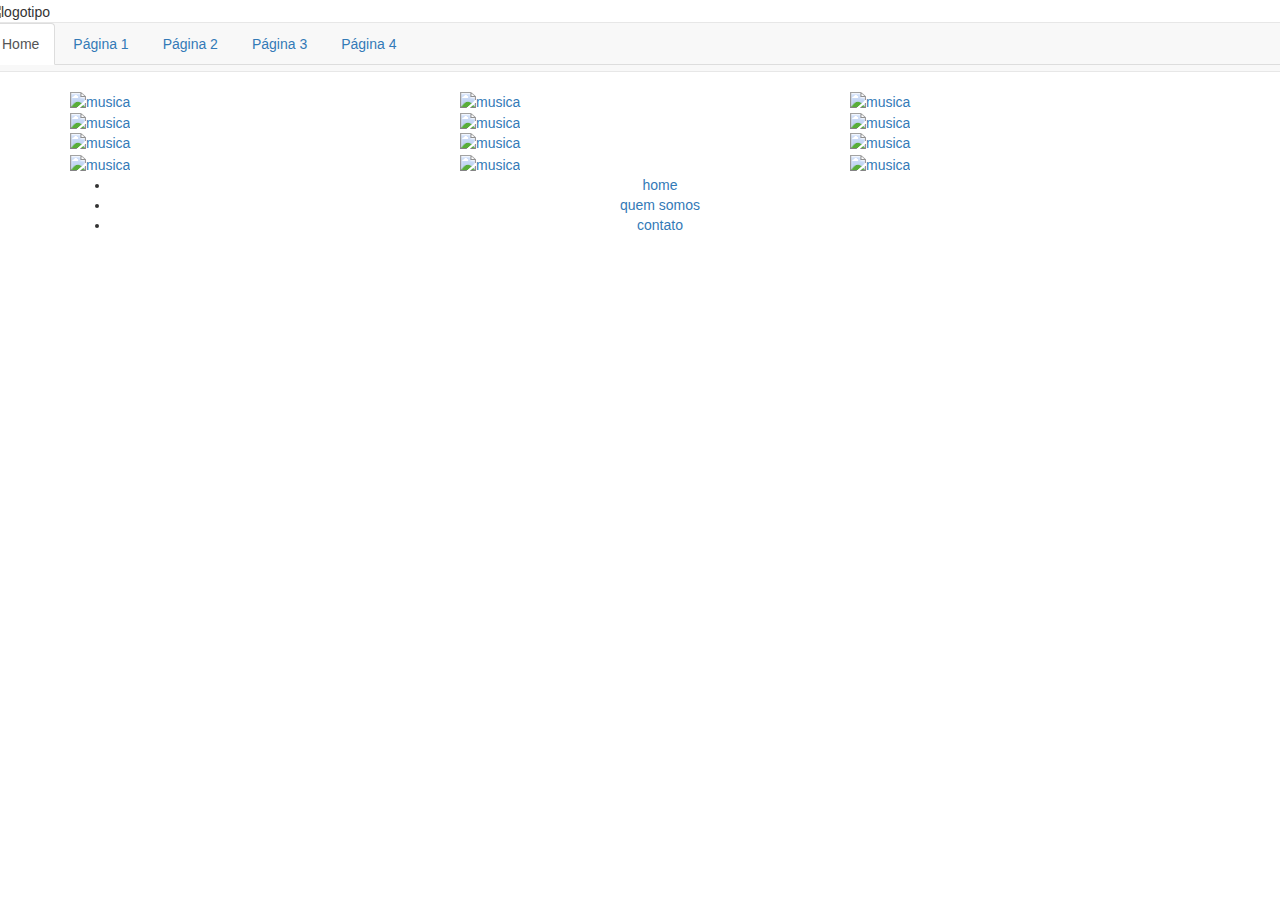
==== index.html @ 44a1aacc "add home" ====
<!DOCTYPE html>
<html lang="pt">
<head>
    <meta charset="UTF-8">
    <meta name="viewport" content="width=device-width, initial-scale=1.0">
    <meta http-equiv="X-UA-Compatible" content="ie=edge">
    <link rel="stylesheet" href="https://maxcdn.bootstrapcdn.com/bootstrap/3.3.7/css/bootstrap.min.css" integrity="sha384-BVYiiSIFeK1dGmJRAkycuHAHRg32OmUcww7on3RYdg4Va+PmSTsz/K68vbdEjh4u" crossorigin="anonymous">
		<link rel="stylesheet" href="css/style.css">
    <title>maxperience</title>
</head>

<body>

<!-- header e menu -->
<div class="row">
  <header class="main-header text-center btn-group">
    <img class="logo" src="images/logo_maxperience.png" alt="logotipo" class="logo img-circle">
</header>

<div class="menu">
    <nav class="main-nav navbar navbar-default">
      <ul class="nav nav-tabs">
  <li role="presentation" class="active"><a href="#">Home</a></li>
  <li role="presentation"><a href="#">Página 1</a></li>
  <li role="presentation"><a href="#">Página 2</a></li>
  <li role="presentation"><a href="#">Página 3</a></li>
  <li role="presentation"><a href="#">Página 4</a></li>
</ul>

</nav>
</div>
</div>

<!-- categorias de experiências -->
<div class="container">

<section class="vip-products row">

  <a href="#">
    <article class="product col-lg-4 col-sm-6 col-xs-12">
      <img src="images/music_maxperience.png" alt="musica" class="img-responsive">
      <img src="images/logo_musica.png" alt="musica" class="icone">
    </article>
  </a>

<a href="#">
  <article class="product col-lg-4 col-sm-6 col-xs-12">
    <img src="images/music_maxperience.png" alt="musica" class="img-responsive">
    <img src="images/logo_musica.png" alt="musica" class="icone">
  </article>
</a>

<a href="#">
  <article class="product col-lg-4 col-sm-6 col-xs-12">
    <img src="images/music_maxperience.png" alt="musica" class="img-responsive">
    <img src="images/logo_musica.png" alt="musica" class="icone">
  </article>
</a>

<a href="#">
  <article class="product col-lg-4 col-sm-6 col-xs-12">
    <img src="images/music_maxperience.png" alt="musica" class="img-responsive">
    <img src="images/logo_musica.png" alt="musica" class="icone">
  </article>
</a>

<a href="#">
  <article class="product col-lg-4 col-sm-6 col-xs-12">
    <img src="images/music_maxperience.png" alt="musica" class="img-responsive">
    <img src="images/logo_musica.png" alt="musica" class="icone">
  </article>
</a>

<a href="#">
  <article class="product col-lg-4 col-sm-6 col-xs-12">
    <img src="images/music_maxperience.png" alt="musica" class="img-responsive">
    <img src="images/logo_musica.png" alt="musica" class="icone">
  </article>
</a>


</section>


<!-- footer -->
<footer class="main-footer text-center">
  <ul>
    <li><a href="#">home</a></li>
    <li><a href="#">quem somos</a></li>
    <li><a href="#">contato</a></li>
  </ul>
</footer>

</div>

  <script
    src="https://code.jquery.com/jquery-3.3.1.slim.min.js"
    integrity="sha256-3edrmyuQ0w65f8gfBsqowzjJe2iM6n0nKciPUp8y+7E="
    crossorigin="anonymous"></script>
  <script src="https://maxcdn.bootstrapcdn.com/bootstrap/3.3.7/js/bootstrap.min.js" integrity="sha384-Tc5IQib027qvyjSMfHjOMaLkfuWVxZxUPnCJA7l2mCWNIpG9mGCD8wGNIcPD7Txa" crossorigin="anonymous"></script>
</body>
</html>
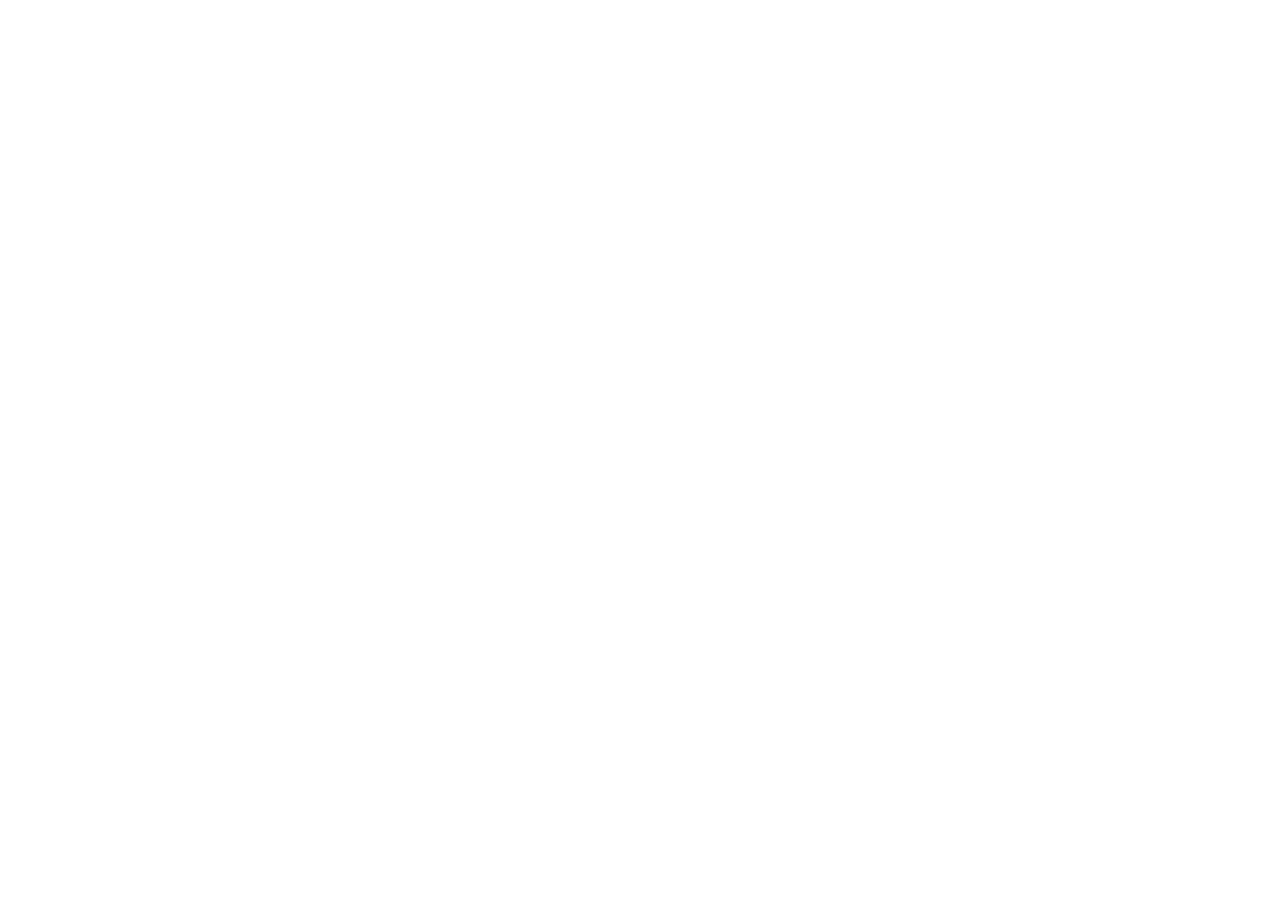
==== commit 3760411c: "adicionado bootstrap" ====
--- a/index.html
+++ b/index.html
@@ -4,99 +4,9 @@
     <meta charset="UTF-8">
     <meta name="viewport" content="width=device-width, initial-scale=1.0">
     <meta http-equiv="X-UA-Compatible" content="ie=edge">
-    <link rel="stylesheet" href="https://maxcdn.bootstrapcdn.com/bootstrap/3.3.7/css/bootstrap.min.css" integrity="sha384-BVYiiSIFeK1dGmJRAkycuHAHRg32OmUcww7on3RYdg4Va+PmSTsz/K68vbdEjh4u" crossorigin="anonymous">
-		<link rel="stylesheet" href="css/style.css">
-    <title>maxperience</title>
+    <title>Document</title>
 </head>
-
 <body>
-
-<!-- header e menu -->
-<div class="row">
-  <header class="main-header text-center btn-group">
-    <img class="logo" src="images/logo_maxperience.png" alt="logotipo" class="logo img-circle">
-</header>
-
-<div class="menu">
-    <nav class="main-nav navbar navbar-default">
-      <ul class="nav nav-tabs">
-  <li role="presentation" class="active"><a href="#">Home</a></li>
-  <li role="presentation"><a href="#">Página 1</a></li>
-  <li role="presentation"><a href="#">Página 2</a></li>
-  <li role="presentation"><a href="#">Página 3</a></li>
-  <li role="presentation"><a href="#">Página 4</a></li>
-</ul>
-
-</nav>
-</div>
-</div>
-
-<!-- categorias de experiências -->
-<div class="container">
-
-<section class="vip-products row">
-
-  <a href="#">
-    <article class="product col-lg-4 col-sm-6 col-xs-12">
-      <img src="images/music_maxperience.png" alt="musica" class="img-responsive">
-      <img src="images/logo_musica.png" alt="musica" class="icone">
-    </article>
-  </a>
-
-<a href="#">
-  <article class="product col-lg-4 col-sm-6 col-xs-12">
-    <img src="images/music_maxperience.png" alt="musica" class="img-responsive">
-    <img src="images/logo_musica.png" alt="musica" class="icone">
-  </article>
-</a>
-
-<a href="#">
-  <article class="product col-lg-4 col-sm-6 col-xs-12">
-    <img src="images/music_maxperience.png" alt="musica" class="img-responsive">
-    <img src="images/logo_musica.png" alt="musica" class="icone">
-  </article>
-</a>
-
-<a href="#">
-  <article class="product col-lg-4 col-sm-6 col-xs-12">
-    <img src="images/music_maxperience.png" alt="musica" class="img-responsive">
-    <img src="images/logo_musica.png" alt="musica" class="icone">
-  </article>
-</a>
-
-<a href="#">
-  <article class="product col-lg-4 col-sm-6 col-xs-12">
-    <img src="images/music_maxperience.png" alt="musica" class="img-responsive">
-    <img src="images/logo_musica.png" alt="musica" class="icone">
-  </article>
-</a>
-
-<a href="#">
-  <article class="product col-lg-4 col-sm-6 col-xs-12">
-    <img src="images/music_maxperience.png" alt="musica" class="img-responsive">
-    <img src="images/logo_musica.png" alt="musica" class="icone">
-  </article>
-</a>
-
-
-</section>
-
-
-<!-- footer -->
-<footer class="main-footer text-center">
-  <ul>
-    <li><a href="#">home</a></li>
-    <li><a href="#">quem somos</a></li>
-    <li><a href="#">contato</a></li>
-  </ul>
-</footer>
-
-</div>
-
-  <script
-    src="https://code.jquery.com/jquery-3.3.1.slim.min.js"
-    integrity="sha256-3edrmyuQ0w65f8gfBsqowzjJe2iM6n0nKciPUp8y+7E="
-    crossorigin="anonymous"></script>
-  <script src="https://maxcdn.bootstrapcdn.com/bootstrap/3.3.7/js/bootstrap.min.js" integrity="sha384-Tc5IQib027qvyjSMfHjOMaLkfuWVxZxUPnCJA7l2mCWNIpG9mGCD8wGNIcPD7Txa" crossorigin="anonymous"></script>
+    
 </body>
-</html>
+</html>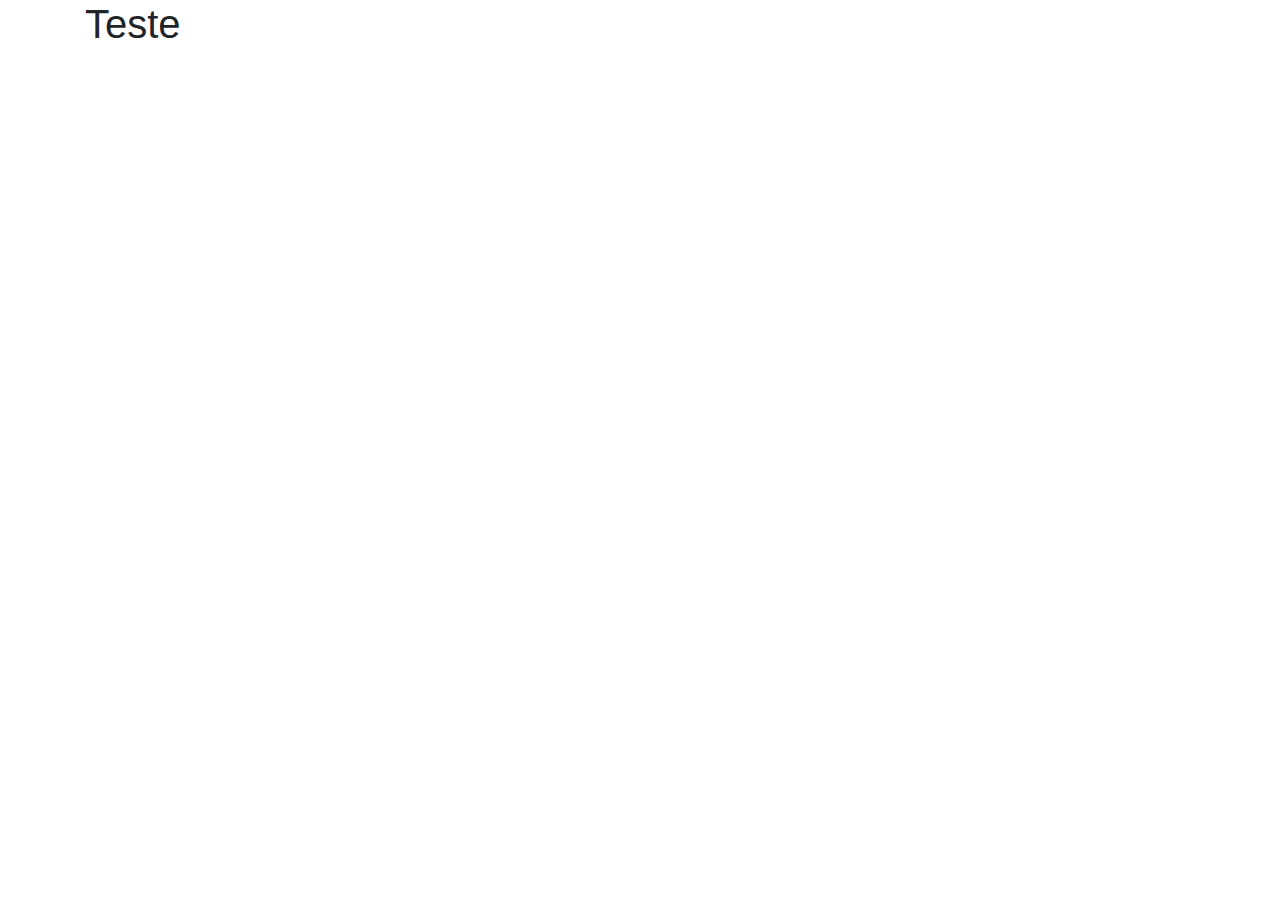
==== commit 9da936a8: "pastas renomeadas" ====
--- a/index.html
+++ b/index.html
@@ -4,9 +4,17 @@
     <meta charset="UTF-8">
     <meta name="viewport" content="width=device-width, initial-scale=1.0">
     <meta http-equiv="X-UA-Compatible" content="ie=edge">
-    <title>Document</title>
+    <!-- Bootstrap -->
+    <link rel="stylesheet" href="css/bootstrap/bootstrap.css">
+    <link rel="stylesheet" href="css/bootstrap/bootstrap-grid.css">
+    <link rel="stylesheet" href="css/bootstrap/bootstrap-reboot.css">
+    <!-- Custom CSS -->
+    <link rel="stylesheet" href="css/custom/style.css">
+    <title>Home</title>
 </head>
 <body>
-    
+    <div class="container">
+            <h1>Teste</h1>
+    </div>
 </body>
 </html>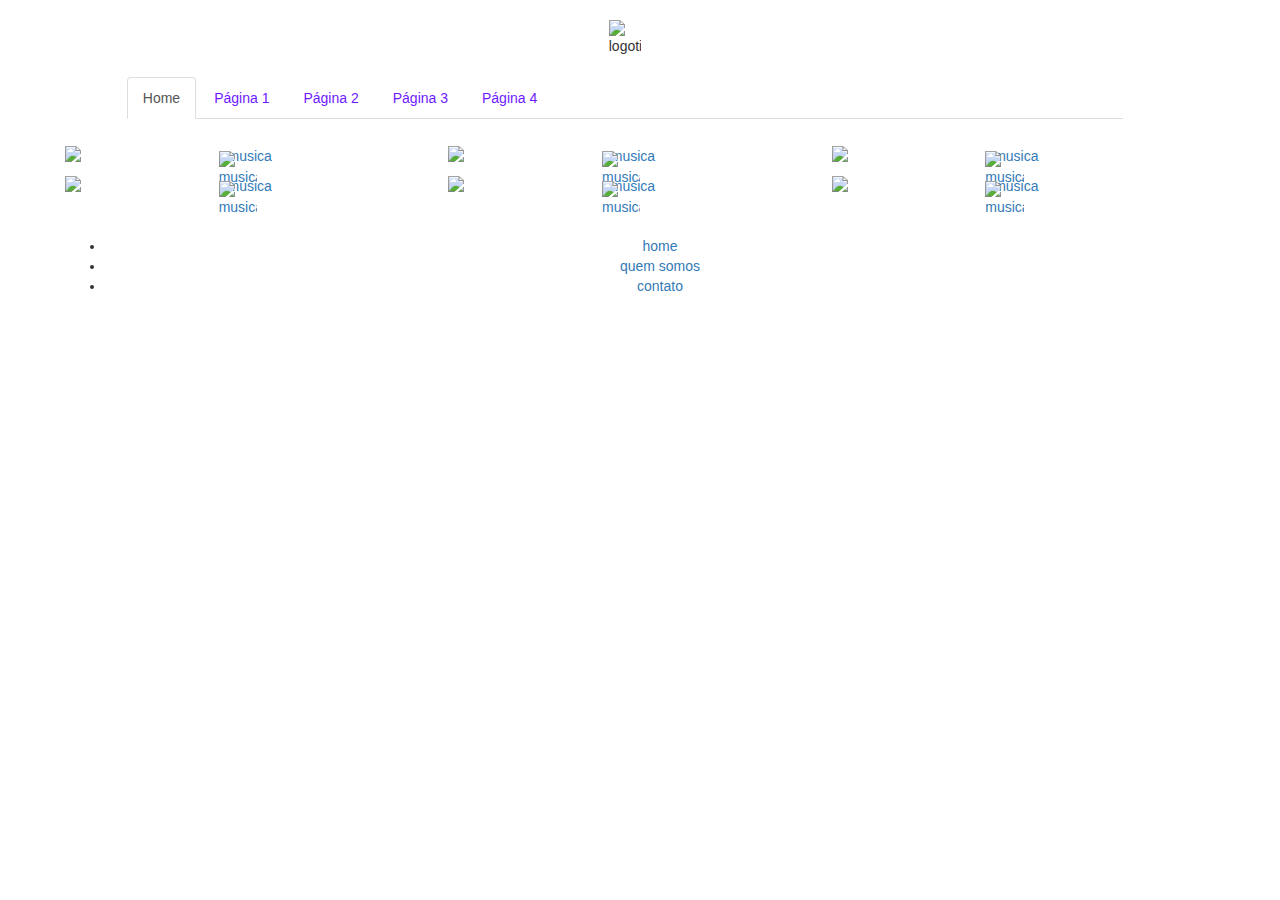
==== commit 88d18eb4: "adicionando home" ====
--- a/index.html
+++ b/index.html
@@ -1,20 +1,103 @@
 <!DOCTYPE html>
 <html lang="pt">
+
 <head>
     <meta charset="UTF-8">
     <meta name="viewport" content="width=device-width, initial-scale=1.0">
     <meta http-equiv="X-UA-Compatible" content="ie=edge">
-    <!-- Bootstrap -->
-    <link rel="stylesheet" href="css/bootstrap/bootstrap.css">
-    <link rel="stylesheet" href="css/bootstrap/bootstrap-grid.css">
-    <link rel="stylesheet" href="css/bootstrap/bootstrap-reboot.css">
-    <!-- Custom CSS -->
-    <link rel="stylesheet" href="css/custom/style.css">
-    <title>Home</title>
+    <link rel="stylesheet" href="https://maxcdn.bootstrapcdn.com/bootstrap/3.3.7/css/bootstrap.min.css" integrity="sha384-BVYiiSIFeK1dGmJRAkycuHAHRg32OmUcww7on3RYdg4Va+PmSTsz/K68vbdEjh4u" crossorigin="anonymous">
+		<link rel="stylesheet" href="css/style.css">
+    <title>maxperience</title>
 </head>
+
 <body>
-    <div class="container">
-            <h1>Teste</h1>
-    </div>
+
+<!-- header e menu -->
+<div class="row">
+  <header class="main-header text-center btn-group">
+    <img class="logo" src="images/logo_maxperience.png" alt="logotipo" class="logo img-circle">
+</header>
+
+<div class="menu">
+    <nav class="main-nav navbar navbar-default">
+      <ul class="nav nav-tabs">
+  <li role="presentation" class="active"><a href="#">Home</a></li>
+  <li role="presentation"><a href="#">Página 1</a></li>
+  <li role="presentation"><a href="#">Página 2</a></li>
+  <li role="presentation"><a href="#">Página 3</a></li>
+  <li role="presentation"><a href="#">Página 4</a></li>
+</ul>
+
+</nav>
+</div>
+</div>
+
+<!-- categorias de experiências -->
+<div class="container">
+
+<section class="vip-products row">
+
+  <a href="#">
+    <article class="product col-lg-4 col-sm-6 col-xs-12">
+      <img src="images/music_maxperience.png" alt="musica" class="img-responsive">
+      <img src="images/logo_musica.png" alt="musica" class="icone">
+    </article>
+  </a>
+
+<a href="#">
+  <article class="product col-lg-4 col-sm-6 col-xs-12">
+    <img src="images/music_maxperience.png" alt="musica" class="img-responsive">
+    <img src="images/logo_musica.png" alt="musica" class="icone">
+  </article>
+</a>
+
+<a href="#">
+  <article class="product col-lg-4 col-sm-6 col-xs-12">
+    <img src="images/music_maxperience.png" alt="musica" class="img-responsive">
+    <img src="images/logo_musica.png" alt="musica" class="icone">
+  </article>
+</a>
+
+<a href="#">
+  <article class="product col-lg-4 col-sm-6 col-xs-12">
+    <img src="images/music_maxperience.png" alt="musica" class="img-responsive">
+    <img src="images/logo_musica.png" alt="musica" class="icone">
+  </article>
+</a>
+
+<a href="#">
+  <article class="product col-lg-4 col-sm-6 col-xs-12">
+    <img src="images/music_maxperience.png" alt="musica" class="img-responsive">
+    <img src="images/logo_musica.png" alt="musica" class="icone">
+  </article>
+</a>
+
+<a href="#">
+  <article class="product col-lg-4 col-sm-6 col-xs-12">
+    <img src="images/music_maxperience.png" alt="musica" class="img-responsive">
+    <img src="images/logo_musica.png" alt="musica" class="icone">
+  </article>
+</a>
+
+
+</section>
+
+
+<!-- footer -->
+<footer class="main-footer text-center">
+  <ul>
+    <li><a href="#">home</a></li>
+    <li><a href="#">quem somos</a></li>
+    <li><a href="#">contato</a></li>
+  </ul>
+</footer>
+
+</div>
+
+  <script
+    src="https://code.jquery.com/jquery-3.3.1.slim.min.js"
+    integrity="sha256-3edrmyuQ0w65f8gfBsqowzjJe2iM6n0nKciPUp8y+7E="
+    crossorigin="anonymous"></script>
+  <script src="https://maxcdn.bootstrapcdn.com/bootstrap/3.3.7/js/bootstrap.min.js" integrity="sha384-Tc5IQib027qvyjSMfHjOMaLkfuWVxZxUPnCJA7l2mCWNIpG9mGCD8wGNIcPD7Txa" crossorigin="anonymous"></script>
 </body>
-</html>+</html>
--- a/css/style.css
+++ b/css/style.css
@@ -0,0 +1,152 @@
+* {
+box-sizing: border-box;
+}
+
+body {
+  font-family: 'Montserrat', sans-serif;
+  padding: 0;
+  margin: 0;
+  text-align: center;
+}
+
+img .icone {
+width: 10%;
+position: relative;
+top: -151px;
+z-index: 10;
+}
+
+.logo {
+  width: 50%;
+  left: 50%;
+  display: block;
+  margin: 0 auto;
+  padding-bottom: 20px;
+  padding-top: 20px;
+}
+
+.container {
+  width: 1180px;
+  position: relative;
+  margin: 0 auto;
+}
+
+.product {
+  margin-bottom: 10px;
+}
+
+.main-footer {
+  width: 100%;
+  padding: 30px 0;
+}
+
+.row {
+  width: 100%;
+}
+
+.menu {
+  width: 78%;
+  margin: 0 auto;
+}
+
+.tarja {
+  position: relative;
+  top: -125px;
+  color: #6f19ff;
+  text-transform: uppercase;
+}
+
+.navbar-default {
+  background-color: white;
+  border-color: white;
+}
+
+.nav-tabs>li>a {
+  color: #6f19ff;
+}
+
+.icone {
+  width: 10%;
+  position: absolute;
+  top: 26%;
+  left: 44%;
+}
+
+.product {
+  position: relative;
+}
+
+@media (max-width:800px) {
+
+.main-nav ul li {
+  width: 100%
+  border-bottom: none;
+}
+
+.product {
+  width: 100%;
+  margin-right: 2%
+}
+
+.banner {
+  display: none;
+}
+
+.product a {
+  width: 100%;
+}
+
+footer ul {
+  padding: 0;
+}
+
+ footer ul li {
+   width: 100%
+   padding: 15px;
+ }
+
+a {
+    color: #6f19ff;
+    text-decoration: none;
+    text-transform: uppercase;
+  }
+
+  a:hover {
+    color: #555;
+  }
+
+@media (max-width:1180px) {
+
+.main-nav ul li {
+  width: 125px;
+  float: none;
+  display: inline-block;
+  margin-right: 2%;
+}
+
+.container {
+  max-width: 100%;
+  padding: 0 20px;
+}
+
+.product {
+  width: 48%;
+  float: left;
+  margin-right: 2%;
+}
+
+.product:nth-child(3n){
+  margin-right: 2%;
+}
+
+.product:nth-child(2n){
+  margin-right: 0;
+}
+
+img .icone {
+width: 10%;
+position: relative;
+top: -151px;
+}
+
+}
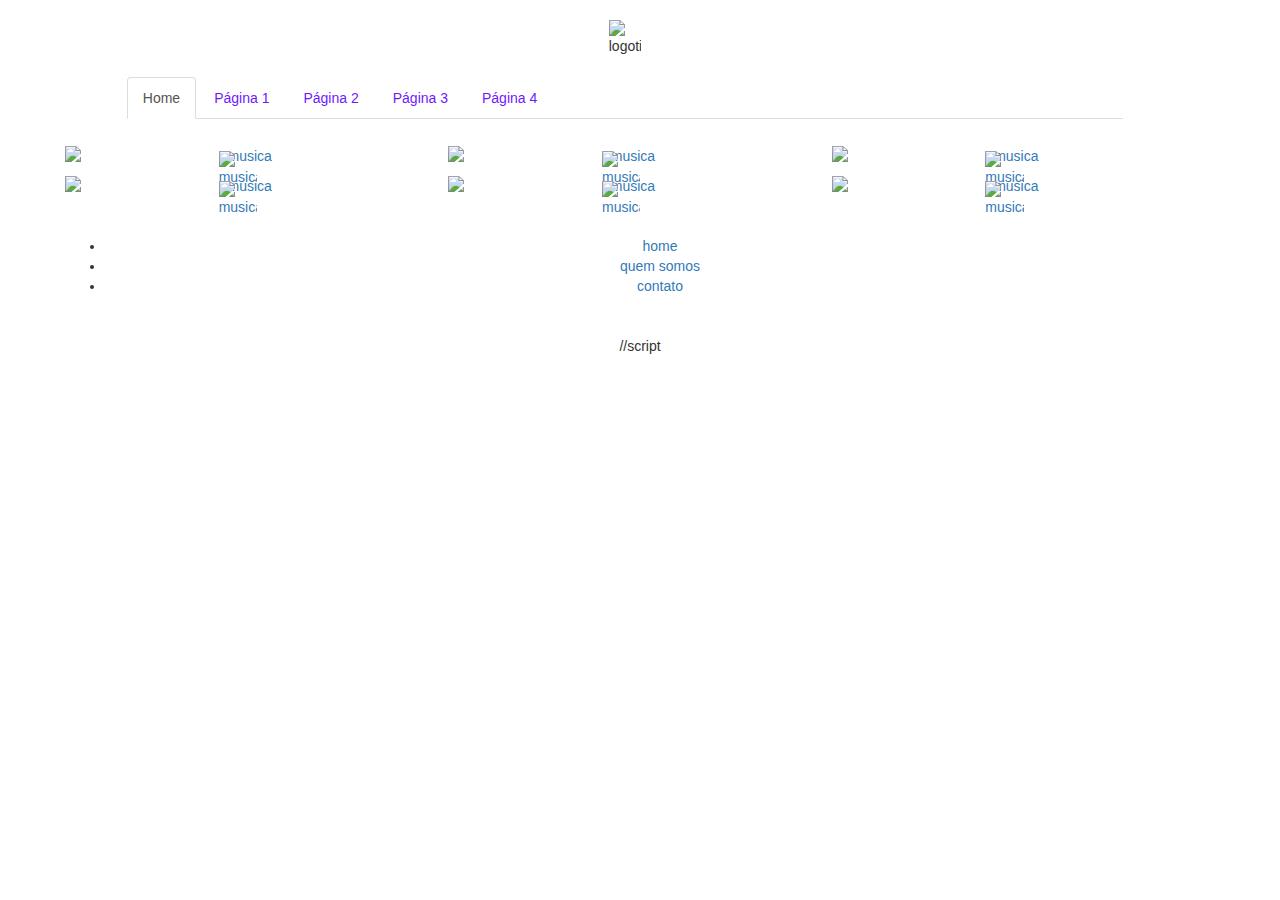
==== commit f96b1495: "atualizando home" ====
--- a/index.html
+++ b/index.html
@@ -94,6 +94,7 @@
 
 </div>
 
+//script
   <script
     src="https://code.jquery.com/jquery-3.3.1.slim.min.js"
     integrity="sha256-3edrmyuQ0w65f8gfBsqowzjJe2iM6n0nKciPUp8y+7E="
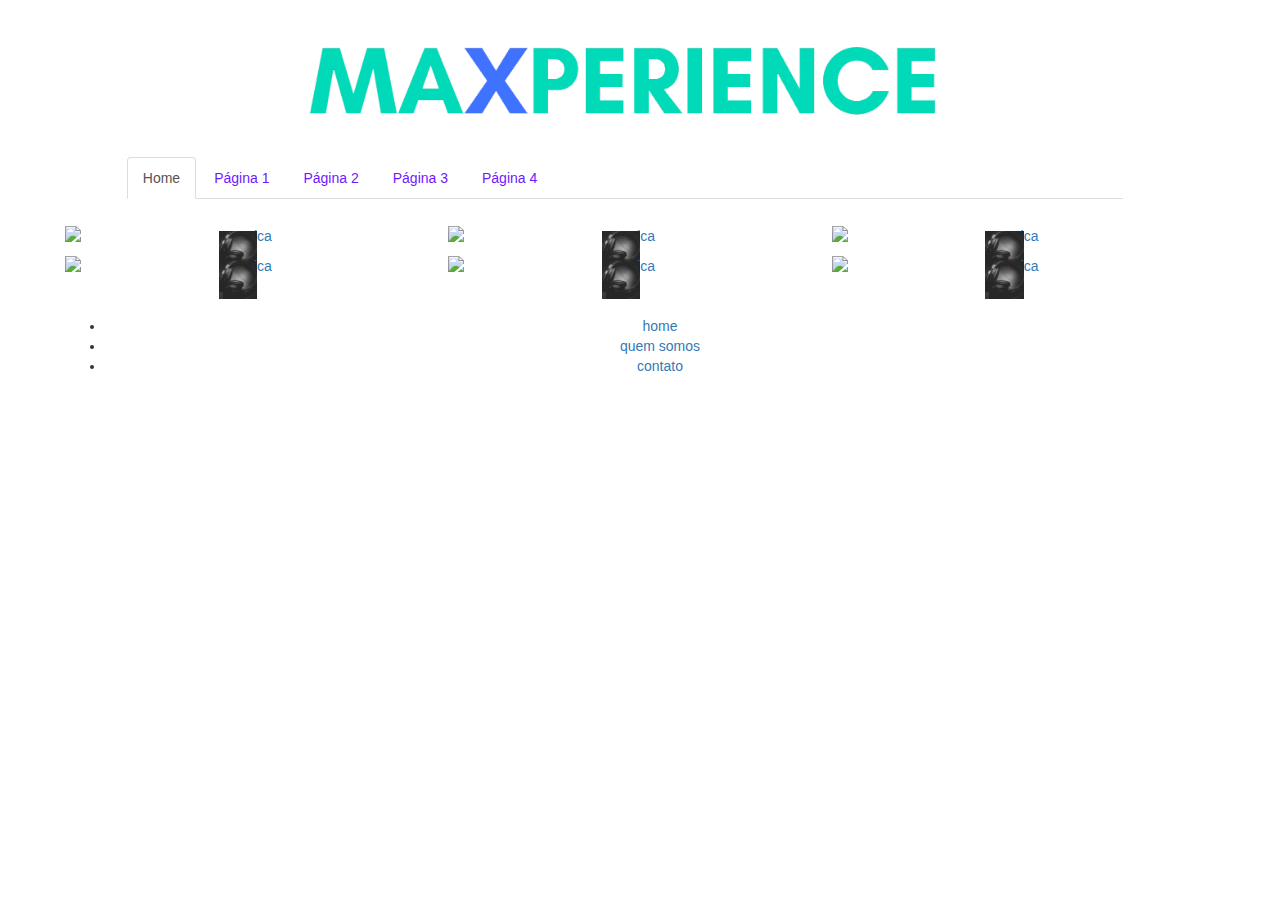
==== commit a1d5d1d5: "WIP" ====
--- a/index.html
+++ b/index.html
@@ -94,7 +94,6 @@
 
 </div>
 
-//script
   <script
     src="https://code.jquery.com/jquery-3.3.1.slim.min.js"
     integrity="sha256-3edrmyuQ0w65f8gfBsqowzjJe2iM6n0nKciPUp8y+7E="
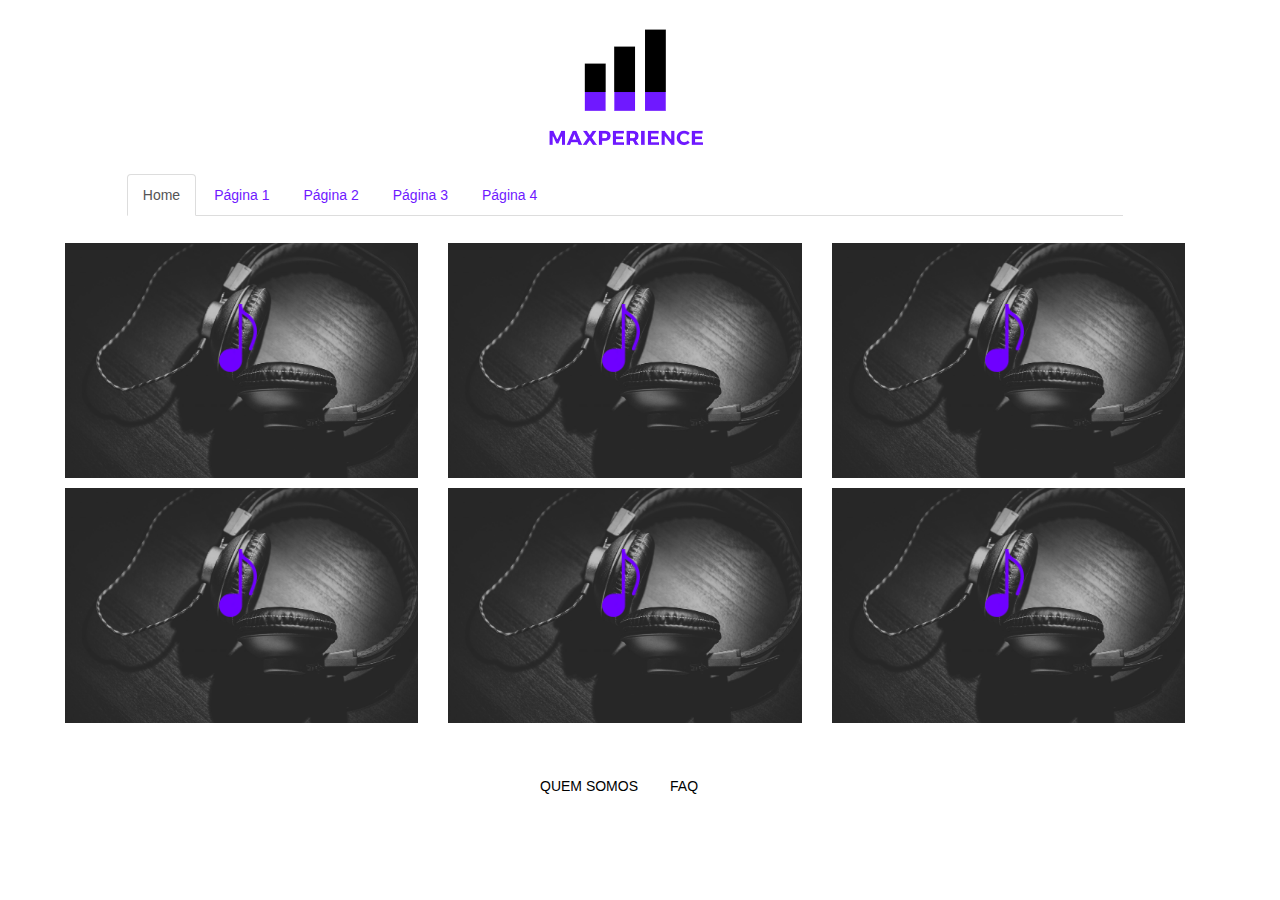
==== commit f025e5fb: "Corrigindo imagens home" ====
--- a/index.html
+++ b/index.html
@@ -44,12 +44,12 @@
     </article>
   </a>
 
-<a href="#">
-  <article class="product col-lg-4 col-sm-6 col-xs-12">
-    <img src="images/music_maxperience.png" alt="musica" class="img-responsive">
-    <img src="images/logo_musica.png" alt="musica" class="icone">
-  </article>
-</a>
+  <a href="#">
+    <article class="product col-lg-4 col-sm-6 col-xs-12">
+      <img src="images/music_maxperience.png" alt="musica" class="img-responsive">
+      <img src="images/logo_musica.png" alt="musica" class="icone">
+    </article>
+  </a>
 
 <a href="#">
   <article class="product col-lg-4 col-sm-6 col-xs-12">
@@ -79,18 +79,14 @@
   </article>
 </a>
 
-
 </section>
 
 
 <!-- footer -->
-<footer class="main-footer text-center">
-  <ul>
-    <li><a href="#">home</a></li>
-    <li><a href="#">quem somos</a></li>
-    <li><a href="#">contato</a></li>
-  </ul>
-</footer>
+<ul class="nav nav-pills">
+  <li role="presentation"><a href="#">QUEM SOMOS</a></li>
+  <li role="presentation"><a href="#">FAQ</a></li>
+</ul>
 
 </div>
 
--- a/css/style.css
+++ b/css/style.css
@@ -14,6 +14,21 @@
 position: relative;
 top: -151px;
 z-index: 10;
+}
+
+ul.nav.nav-pills {
+    margin-top: 33px;
+    text-align: center;
+    margin-left: 40%;
+  }
+
+.nav-pills>li.active>a, .nav-pills>li.active>a:focus, .nav-pills>li.active>a:hover {
+    color: black;
+    background-color: white;
+}
+
+.nav-pills a {
+  color: black;
 }
 
 .logo {
